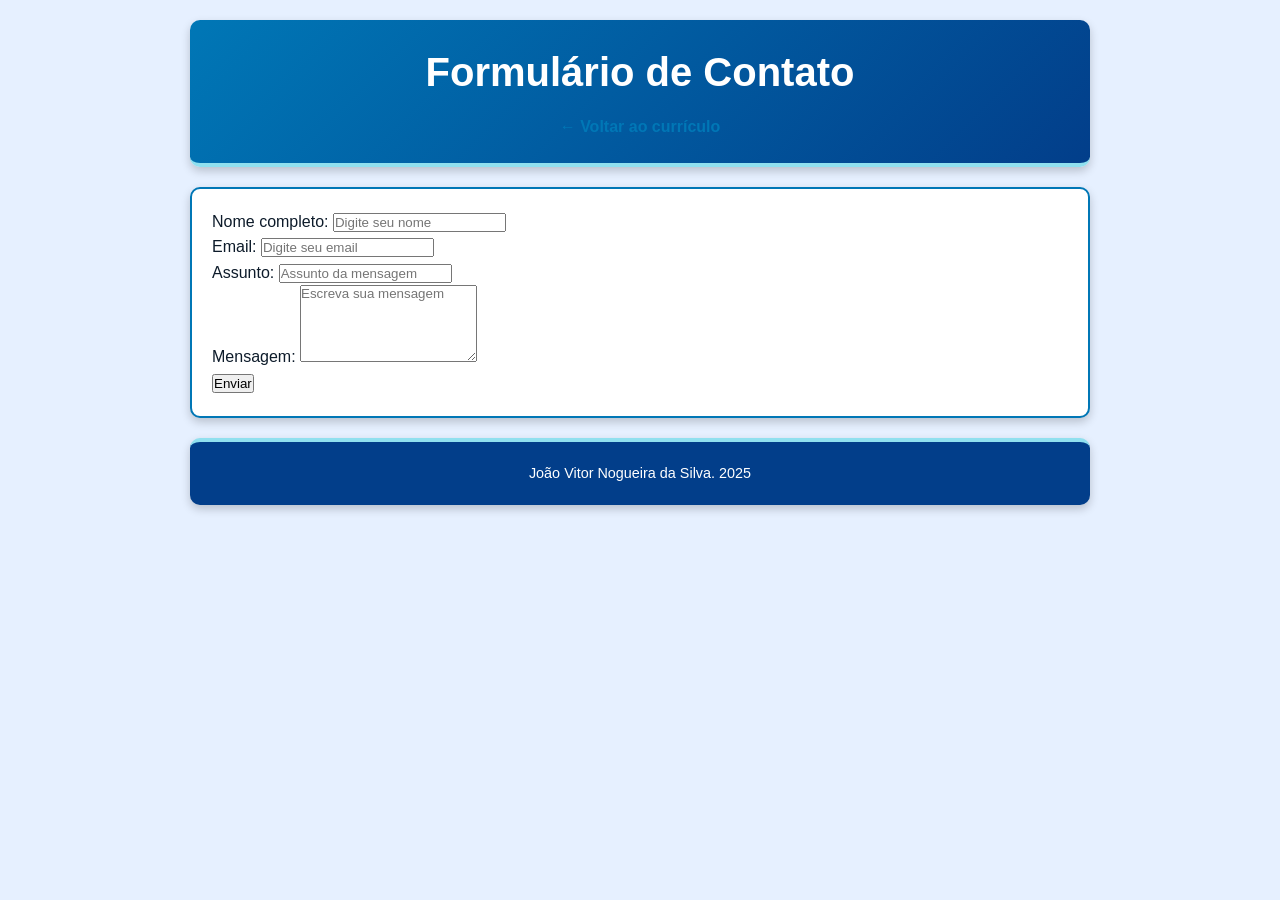
==== tarefa 28-08 Curriculo/contato.html @ b2dcb28b "adicao de formulario" ====
<!DOCTYPE html>
<html lang="pt-br">
<head>
  <meta charset="UTF-8">
  <meta name="viewport" content="width=device-width, initial-scale=1.0">
  <title>Formulário de Contato - João Vitor</title>
  <link rel="stylesheet" href="index.css">
</head>
<body>
  <header>
    <h1>Formulário de Contato</h1>
    <p><a href="curriculoo.html">← Voltar ao currículo</a></p>
  </header>

  <main>
    <form action="#" method="post">
      <div class="form-group">
        <label for="nome">Nome completo:</label>
        <input type="text" id="nome" name="nome" placeholder="Digite seu nome" required>
      </div>

      <div class="form-group">
        <label for="email">Email:</label>
        <input type="email" id="email" name="email" placeholder="Digite seu email" required>
      </div>

      <div class="form-group">
        <label for="assunto">Assunto:</label>
        <input type="text" id="assunto" name="assunto" placeholder="Assunto da mensagem" required>
      </div>

      <div class="form-group">
        <label for="mensagem">Mensagem:</label>
        <textarea id="mensagem" name="mensagem" rows="5" placeholder="Escreva sua mensagem" required></textarea>
      </div>

      <button type="submit">Enviar</button>
    </form>
  </main>

  <footer>
    João Vitor Nogueira da Silva. 2025
  </footer>
</body>
</html>
---- tarefa 28-08 Curriculo/index.css ----
/* Reset básico */
* {
  margin: 0;
  padding: 0;
  box-sizing: border-box;
  font-family: "Segoe UI", Tahoma, Geneva, Verdana, sans-serif;
}

body {
  background-color: #e6f0ff; /* Azul claro */
  color: #0d1b2a; /* Azul escuro para contraste */
  line-height: 1.6;
  font-size: 16px;
}

/* Container central para melhor controle de Box Model */
body > header,
body > main,
body > footer {
  width: 90%;
  max-width: 900px;
  margin: 20px auto; /* Centraliza horizontalmente e dá espaçamento */
  padding: 20px;
  border-radius: 10px;
  box-shadow: 0 4px 10px rgba(0,0,0,0.2);
}

/* Cabeçalho */
header {
  background: linear-gradient(135deg, #0077b6, #023e8a);
  color: #ffffff;
  text-align: center;
  border-bottom: 4px solid #90e0ef;
}

header h1 {
  font-size: 2.5rem;
  font-weight: 700;
  margin-bottom: 10px;
}

header h2 {
  font-size: 1.5rem;
  font-weight: 500;
  margin-bottom: 5px;
}

header h3 {
  margin-top: 15px;
  font-size: 1.2rem;
  font-weight: 600;
}

header p {
  font-size: 1rem;
  font-weight: 400;
  margin: 3px 0;
}

/* Conteúdo principal */
main {
  background-color: #ffffff;
  border: 2px solid #0077b6;
  padding: 25px;
}

main h2 {
  color: #023e8a;
  font-size: 1.8rem;
  font-weight: 600;
  margin-bottom: 10px;
  border-left: 5px solid #0077b6;
  padding-left: 10px;
}

main p {
  margin-bottom: 15px;
  font-size: 1rem;
  text-align: justify;
  padding: 5px 0;
}

/* Rodapé */
footer {
  background-color: #023e8a;
  color: #ffffff;
  padding: 15px;
  font-size: 0.9rem;
  font-weight: 500;
  text-align: center;
  border-top: 4px solid #90e0ef;
}

/* Links extras */
a {
  color: #0077b6;
  text-decoration: none;
  font-weight: bold;
}

a:hover {
  color: #023e8a;
  text-decoration: underline;
}

/* Media Queries para responsividade */
@media (max-width: 768px) {
  body > header,
  body > main,
  body > footer {
    width: 95%;
    padding: 15px;
  }

  header h1 {
    font-size: 2rem;
  }

  header h2 {
    font-size: 1.3rem;
  }

  main h2 {
    font-size: 1.5rem;
  }

  main p {
    font-size: 0.95rem;
  }
}

@media (max-width: 480px) {
  header h1 {
    font-size: 1.8rem;
  }

  header h2 {
    font-size: 1.1rem;
  }

  main h2 {
    font-size: 1.3rem;
  }

  main p {
    font-size: 0.9rem;
  }


  form {
  background-color: #ffffff;
  border: 2px solid #0077b6;
  padding: 25px;
  border-radius: 10px;
  max-width: 600px;
  margin: 0 auto;
  box-shadow: 0 4px 10px rgba(0,0,0,0.2);
}

.form-group {
  margin-bottom: 15px;
  display: flex;
  flex-direction: column;
}

label {
  font-weight: 600;
  margin-bottom: 5px;
  color: #023e8a;
}

input, textarea {
  padding: 10px;
  border: 1px solid #90e0ef;
  border-radius: 5px;
  font-size: 1rem;
}

input:focus, textarea:focus {
  outline: none;
  border-color: #0077b6;
  box-shadow: 0 0 5px rgba(0,119,182,0.5);
}

button {
  background-color: #0077b6;
  color: #ffffff;
  padding: 12px 20px;
  border: none;
  border-radius: 5px;
  font-weight: 600;
  font-size: 1rem;
  cursor: pointer;
  transition: background-color 0.3s;
}

button:hover {
  background-color: #023e8a;
}
}
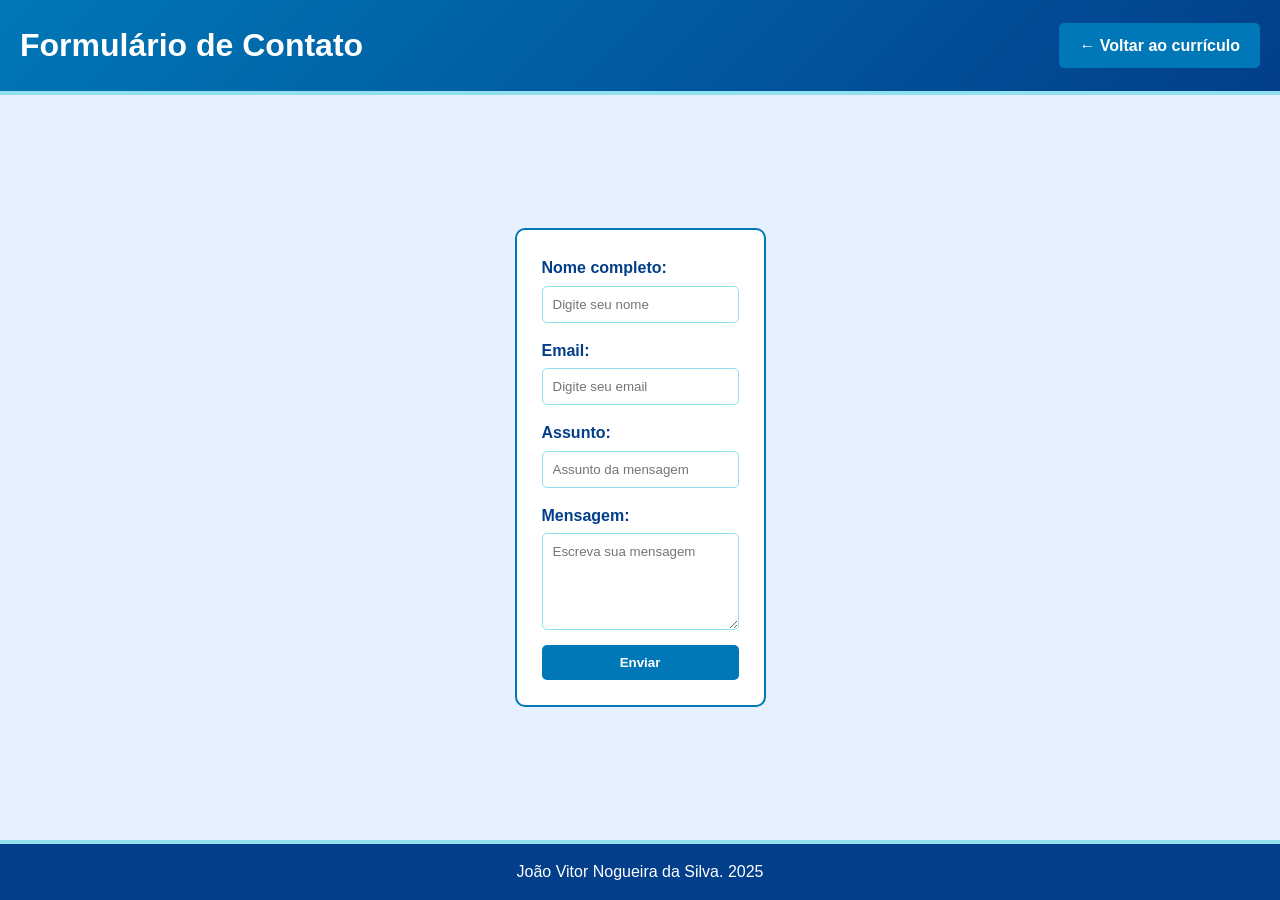
==== commit e3b7eb20: "reestrutura o layout" ====
--- a/tarefa 28-08 Curriculo/contato.html
+++ b/tarefa 28-08 Curriculo/contato.html
@@ -7,13 +7,15 @@
   <link rel="stylesheet" href="index.css">
 </head>
 <body>
-  <header>
-    <h1>Formulário de Contato</h1>
-    <p><a href="curriculoo.html">← Voltar ao currículo</a></p>
+  <header class="header">
+    <div class="header-content">
+      <h1>Formulário de Contato</h1>
+      <p><a href="curriculoo.html" class="btn">← Voltar ao currículo</a></p>
+    </div>
   </header>
 
-  <main>
-    <form action="#" method="post">
+  <main class="main flex-center">
+    <form action="#" method="post" class="form">
       <div class="form-group">
         <label for="nome">Nome completo:</label>
         <input type="text" id="nome" name="nome" placeholder="Digite seu nome" required>
@@ -34,11 +36,11 @@
         <textarea id="mensagem" name="mensagem" rows="5" placeholder="Escreva sua mensagem" required></textarea>
       </div>
 
-      <button type="submit">Enviar</button>
+      <button type="submit" class="btn">Enviar</button>
     </form>
   </main>
 
-  <footer>
+  <footer class="footer">
     João Vitor Nogueira da Silva. 2025
   </footer>
 </body>
--- a/tarefa 28-08 Curriculo/index.css
+++ b/tarefa 28-08 Curriculo/index.css
@@ -1,4 +1,3 @@
-/* Reset básico */
 * {
   margin: 0;
   padding: 0;
@@ -7,165 +6,109 @@
 }
 
 body {
-  background-color: #e6f0ff; /* Azul claro */
-  color: #0d1b2a; /* Azul escuro para contraste */
+  background-color: #e6f0ff;
+  color: #0d1b2a;
   line-height: 1.6;
   font-size: 16px;
+  display: flex;
+  flex-direction: column;
+  min-height: 100vh;
 }
 
-/* Container central para melhor controle de Box Model */
-body > header,
-body > main,
-body > footer {
-  width: 90%;
-  max-width: 900px;
-  margin: 20px auto; /* Centraliza horizontalmente e dá espaçamento */
+/* HEADER */
+.header {
+  background: linear-gradient(135deg, #0077b6, #023e8a);
+  color: #fff;
   padding: 20px;
-  border-radius: 10px;
-  box-shadow: 0 4px 10px rgba(0,0,0,0.2);
-}
-
-/* Cabeçalho */
-header {
-  background: linear-gradient(135deg, #0077b6, #023e8a);
-  color: #ffffff;
-  text-align: center;
   border-bottom: 4px solid #90e0ef;
 }
 
-header h1 {
-  font-size: 2.5rem;
+.header-content {
+  display: flex;
+  justify-content: space-between;
+  align-items: center;
+  flex-wrap: wrap; 
+  gap: 20px;
+}
+
+.info h1 {
+  font-size: 2rem;
   font-weight: 700;
+}
+
+.info h2 {
+  font-size: 1.2rem;
+  font-weight: 500;
+}
+
+.contact {
+  text-align: right;
+}
+
+.contact h3 {
+  font-size: 1.2rem;
+  margin-bottom: 5px;
+}
+
+/* MAIN */
+.main {
+  flex: 1;
+  display: flex;
+  flex-direction: column;
+  gap: 30px;
+  padding: 30px;
+  max-width: 1000px;
+  margin: 0 auto;
+}
+
+.sobre, .experiencia {
+  background: #fff;
+  border: 2px solid #0077b6;
+  border-radius: 10px;
+  padding: 20px;
+}
+
+.sobre h2, .experiencia h2 {
+  color: #023e8a;
   margin-bottom: 10px;
 }
 
-header h2 {
-  font-size: 1.5rem;
-  font-weight: 500;
-  margin-bottom: 5px;
-}
-
-header h3 {
-  margin-top: 15px;
-  font-size: 1.2rem;
-  font-weight: 600;
-}
-
-header p {
-  font-size: 1rem;
-  font-weight: 400;
-  margin: 3px 0;
-}
-
-/* Conteúdo principal */
-main {
-  background-color: #ffffff;
-  border: 2px solid #0077b6;
-  padding: 25px;
-}
-
-main h2 {
-  color: #023e8a;
-  font-size: 1.8rem;
-  font-weight: 600;
-  margin-bottom: 10px;
-  border-left: 5px solid #0077b6;
-  padding-left: 10px;
-}
-
-main p {
-  margin-bottom: 15px;
-  font-size: 1rem;
-  text-align: justify;
-  padding: 5px 0;
-}
-
-/* Rodapé */
-footer {
+/* RODAPÉ */
+.footer {
   background-color: #023e8a;
-  color: #ffffff;
+  color: #fff;
   padding: 15px;
-  font-size: 0.9rem;
-  font-weight: 500;
   text-align: center;
   border-top: 4px solid #90e0ef;
 }
 
-/* Links extras */
-a {
-  color: #0077b6;
-  text-decoration: none;
-  font-weight: bold;
+/* FORMULÁRIO */
+.flex-center {
+  display: flex;
+  justify-content: center;
+  align-items: center;
 }
 
-a:hover {
-  color: #023e8a;
-  text-decoration: underline;
-}
-
-/* Media Queries para responsividade */
-@media (max-width: 768px) {
-  body > header,
-  body > main,
-  body > footer {
-    width: 95%;
-    padding: 15px;
-  }
-
-  header h1 {
-    font-size: 2rem;
-  }
-
-  header h2 {
-    font-size: 1.3rem;
-  }
-
-  main h2 {
-    font-size: 1.5rem;
-  }
-
-  main p {
-    font-size: 0.95rem;
-  }
-}
-
-@media (max-width: 480px) {
-  header h1 {
-    font-size: 1.8rem;
-  }
-
-  header h2 {
-    font-size: 1.1rem;
-  }
-
-  main h2 {
-    font-size: 1.3rem;
-  }
-
-  main p {
-    font-size: 0.9rem;
-  }
-
-
-  form {
-  background-color: #ffffff;
+.form {
+  background: #fff;
   border: 2px solid #0077b6;
+  border-radius: 10px;
   padding: 25px;
-  border-radius: 10px;
   max-width: 600px;
-  margin: 0 auto;
-  box-shadow: 0 4px 10px rgba(0,0,0,0.2);
+  width: 100%;
+  display: flex;
+  flex-direction: column;
+  gap: 15px;
 }
 
 .form-group {
-  margin-bottom: 15px;
   display: flex;
   flex-direction: column;
+  gap: 5px;
 }
 
 label {
   font-weight: 600;
-  margin-bottom: 5px;
   color: #023e8a;
 }
 
@@ -173,7 +116,6 @@
   padding: 10px;
   border: 1px solid #90e0ef;
   border-radius: 5px;
-  font-size: 1rem;
 }
 
 input:focus, textarea:focus {
@@ -182,19 +124,37 @@
   box-shadow: 0 0 5px rgba(0,119,182,0.5);
 }
 
-button {
-  background-color: #0077b6;
-  color: #ffffff;
-  padding: 12px 20px;
-  border: none;
+/* BOTÕES */
+.btn {
+  display: inline-block;
+  background: #0077b6;
+  color: #fff;
+  padding: 10px 20px;
+  text-decoration: none;
+  text-align: center;
   border-radius: 5px;
   font-weight: 600;
-  font-size: 1rem;
+  transition: 0.3s;
+  border: none;
   cursor: pointer;
-  transition: background-color 0.3s;
 }
 
-button:hover {
-  background-color: #023e8a;
+.btn:hover {
+  background: #023e8a;
 }
-}
+
+/* RESPONSIVIDADE */
+@media (max-width: 768px) {
+  .header-content {
+    flex-direction: column;
+    text-align: center;
+  }
+
+  .contact {
+    text-align: center;
+  }
+
+  .info h1 {
+    font-size: 1.8rem;
+  }
+}
